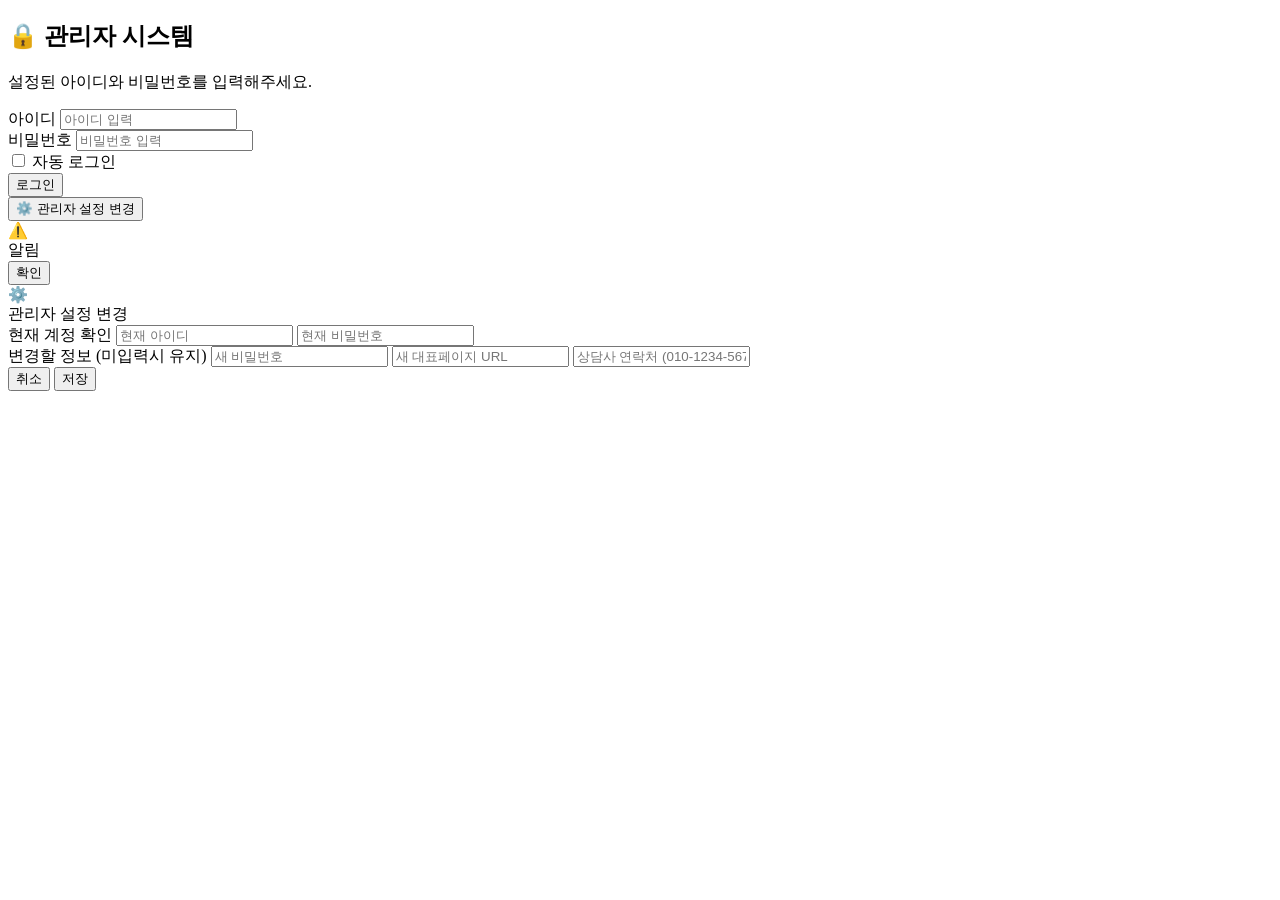
==== admin.html @ 527d06ab "Add files via upload" ====
<!DOCTYPE html>
<html lang="ko">
<head>
  <meta charset="UTF-8">
  <meta name="viewport" content="width=device-width, initial-scale=1.0, viewport-fit=cover, maximum-scale=1.0, user-scalable=no">
  <title>DSR 계산기 - 관리자 로그인</title>
  <link rel="icon" type="image/png" href="../ico/admin_ico.png?v=1.2">
  <link rel="apple-touch-icon" href="../ico/admin_ico.png?v=1.2">
  <link rel="manifest" href="app_admin.json">
  <meta name="apple-mobile-web-app-capable" content="yes">
  <meta name="apple-mobile-web-app-status-bar-style" content="black-translucent">
  <meta name="apple-mobile-web-app-title" content="DSR 관리자">
  <link rel="stylesheet" href="./css/common.css" media="all">
  <link rel="stylesheet" href="./css/admin.css" media="all">
</head>
<body>

  <div class="admin-container">
    <div class="admin-card">
      <div class="admin-header">
        <h2>&#128274; 관리자 시스템</h2>
        <p>설정된 아이디와 비밀번호를 입력해주세요.</p>
      </div>
      <div class="admin-input-group">
        <label>아이디</label>
        <input type="text" id="adminId" placeholder="아이디 입력" autocomplete="off">
      </div>
      <div class="admin-input-group">
        <label>비밀번호</label>
        <input type="password" id="adminPw" placeholder="비밀번호 입력">
      </div>
      <div class="admin-remember-row">
        <label class="admin-remember-label">
          <input type="checkbox" id="autoLoginChk" class="admin-remember-chk">
          <span class="admin-remember-mark"></span>
          <span class="admin-remember-text">자동 로그인</span>
        </label>
      </div>
      <button class="btn-login" onclick="attemptLogin()">로그인</button>
      <div class="admin-footer">
        <button class="btn-text" onclick="changeAdminSettings()">&#9881;&#65039; 관리자 설정 변경</button>
      </div>
    </div>
  </div>

  <!-- 알림 모달 -->
  <div id="customModal" class="modal-overlay admin-modal-overlay">
    <div class="modal-content">
      <span id="modalIcon" class="modal-icon">&#9888;&#65039;</span>
      <div id="modalMsg" class="modal-text">알림</div>
      <button class="modal-btn" id="modalConfirm">확인</button>
    </div>
  </div>

  <!-- 설정 변경 모달 -->
  <div id="settingsModal" class="modal-overlay admin-modal-overlay">
    <div class="modal-content settings-modal-content">
      <span class="modal-icon">&#9881;&#65039;</span>
      <div class="modal-text settings-modal-title">관리자 설정 변경</div>
      <div class="settings-section">
        <label class="settings-label">현재 계정 확인</label>
        <input type="text"     id="setCurId" placeholder="현재 아이디"   class="modal-input" autocomplete="off">
        <input type="password" id="setCurPw" placeholder="현재 비밀번호" class="modal-input mt-6">
      </div>
      <div class="settings-section-divider">
        <label class="settings-label">변경할 정보 (미입력시 유지)</label>
        <input type="password" id="setNewPw"    placeholder="새 비밀번호"                     class="modal-input">
        <input type="text"     id="setNewUrl"   placeholder="새 대표페이지 URL"               class="modal-input mt-6">
        <input type="tel"      id="setNewPhone" placeholder="상담사 연락처 (010-1234-5678)"   class="modal-input mt-6">
      </div>
      <div class="modal-btn-group">
        <button class="modal-btn modal-btn-cancel" onclick="closeSettingsModal()">취소</button>
        <button class="modal-btn" onclick="saveSettingsFromModal()">저장</button>
      </div>
    </div>
  </div>

  <!--
    admin.js 는 body 맨 끝에서 정적 로드
    - DOM 파싱 완료 후 실행 → DOMContentLoaded 타이밍 문제 없음
    - 단일 로드 → const/let 재선언 오류 없음
    - common.js 미로드 → showAlert 충돌 없음
  -->
  <script src="./js/admin-login.js"></script>
</body>
</html>
---- css/common.css ----

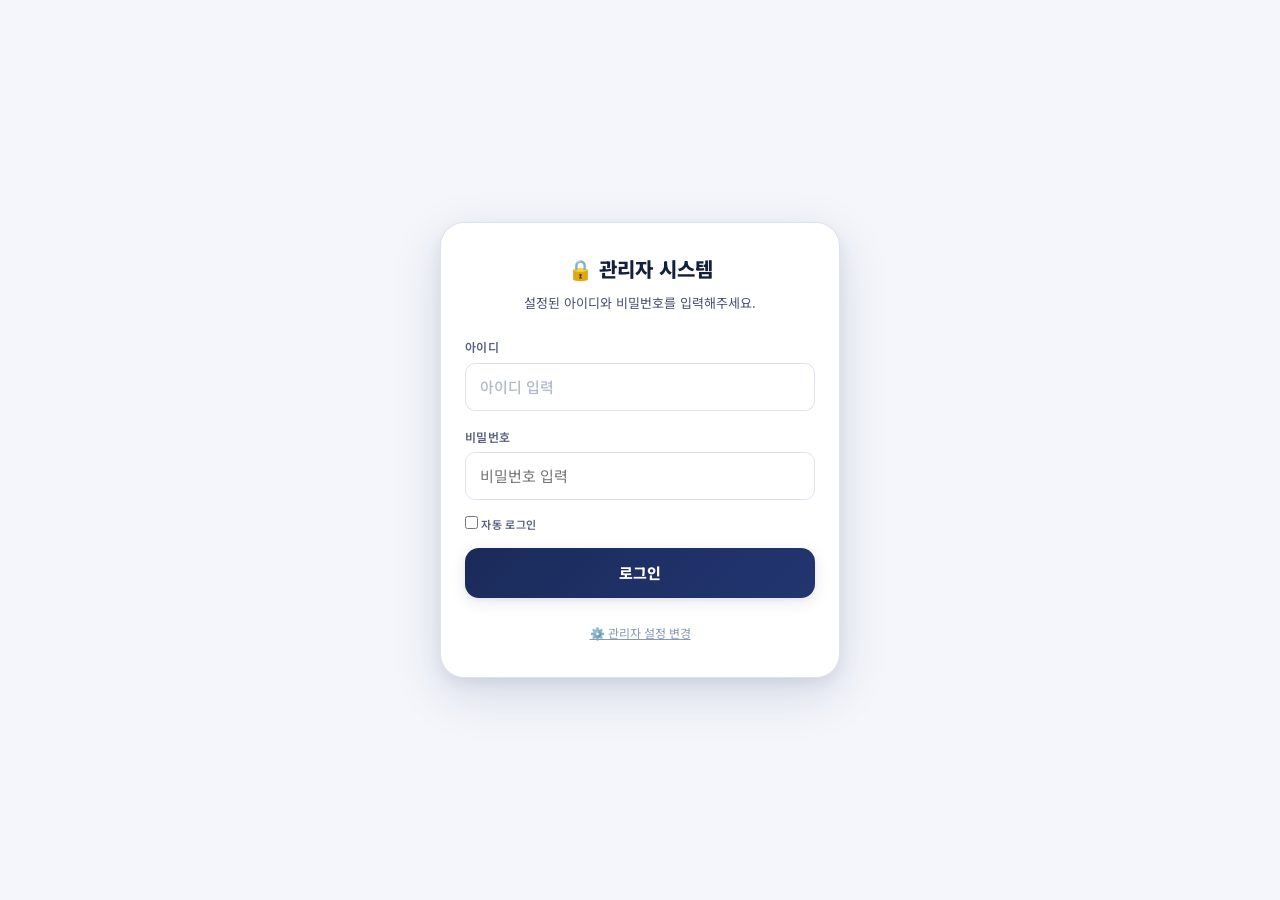
==== commit 2920383c: "Update admin.html" ====
--- a/admin.html
+++ b/admin.html
@@ -4,8 +4,8 @@
   <meta charset="UTF-8">
   <meta name="viewport" content="width=device-width, initial-scale=1.0, viewport-fit=cover, maximum-scale=1.0, user-scalable=no">
   <title>DSR 계산기 - 관리자 로그인</title>
-  <link rel="icon" type="image/png" href="../ico/admin_ico.png?v=1.2">
-  <link rel="apple-touch-icon" href="../ico/admin_ico.png?v=1.2">
+  <link rel="icon" type="image/png" href="./ico/admin_ico.png?v=1.2">
+  <link rel="apple-touch-icon" href="./ico/admin_ico.png?v=1.2">
   <link rel="manifest" href="app_admin.json">
   <meta name="apple-mobile-web-app-capable" content="yes">
   <meta name="apple-mobile-web-app-status-bar-style" content="black-translucent">
--- a/css/common.css
+++ b/css/common.css
@@ -1 +1 @@
-
+@import "./style.css";
--- a/css/admin.css
+++ b/css/admin.css
@@ -0,0 +1,103 @@
+/* =============================================================================
+   DSR 계산기 — 관리자 페이지 전용 스타일 (admin.css)
+   ============================================================================= */
+
+/* ── 관리자 로그인 페이지 기본 ── */
+.admin-container {
+  min-height: 100vh; display: flex; align-items: center; justify-content: center;
+  padding: 20px; background: var(--bg-page);
+}
+.admin-card {
+  background: var(--bg-surface); border: 1.5px solid var(--border);
+  border-radius: var(--radius-xl); padding: 30px 24px;
+  width: 100%; max-width: 400px; box-shadow: var(--shadow-xl);
+  animation: fade-up 0.4s var(--ease) both;
+}
+.admin-header { text-align: center; margin-bottom: 24px; }
+.admin-header h2 { font-size: 20px; font-weight: 800; color: var(--text-primary); margin-bottom: 8px; }
+.admin-header p { font-size: 13px; color: var(--text-secondary); }
+
+.admin-input-group { margin-bottom: 16px; }
+.admin-input-group label { display: block; font-size: 12px; font-weight: 600; color: var(--text-label); margin-bottom: 6px; }
+.admin-input-group input { 
+  width: 100%; height: 48px; padding: 0 14px; 
+  border: 1.5px solid var(--border); border-radius: var(--radius-sm); 
+  background: var(--bg-input); color: var(--text-primary); 
+  font-size: 15px; outline: none; transition: border-color 0.2s; 
+}
+.admin-input-group input:focus { border-color: var(--kb-yellow); box-shadow: 0 0 0 3px rgba(255,184,28,0.15); }
+
+.btn-login { 
+  width: 100%; height: 50px; 
+  background: linear-gradient(135deg, var(--kb-navy) 0%, var(--kb-navy-mid) 100%); 
+  color: #fff; border-radius: var(--radius-md); font-size: 15px; font-weight: 800; 
+  margin-top: 10px; box-shadow: var(--shadow-md); transition: opacity 0.2s; 
+}
+.btn-login:hover { opacity: 0.9; }
+
+.admin-footer { margin-top: 20px; text-align: center; }
+.btn-text { font-size: 12px; color: var(--text-muted); text-decoration: underline; cursor: pointer; background: none; border: none; padding: 5px; }
+
+
+/* ── 관리자 전용 커스텀 모달 스타일 ── */
+.admin-modal-overlay {
+  display: none; /* JS에서 flex로 제어 */
+  z-index: 9999;
+}
+
+.settings-modal-content {
+  max-width: 360px;
+}
+
+.settings-modal-title {
+  text-align: center; 
+  font-weight: 800; 
+  font-size: 16px; 
+  margin-bottom: 16px;
+}
+
+.settings-section {
+  text-align: left; 
+  margin-bottom: 12px;
+}
+
+.settings-section-divider {
+  text-align: left; 
+  margin-bottom: 20px; 
+  border-top: 1px dashed var(--border); 
+  padding-top: 14px;
+}
+
+.settings-label {
+  font-size: 11px; 
+  font-weight: 700; 
+  color: var(--text-muted); 
+  margin-bottom: 4px; 
+  display: block;
+}
+
+/* 모달 내부 인풋 공통 */
+.modal-input {
+  width: 100%; height: 42px; padding: 0 12px;
+  background: var(--bg-input); border: 1.5px solid var(--border);
+  border-radius: var(--radius-sm); color: var(--text-primary);
+  font-size: 14px; outline: none; transition: border-color 0.2s;
+}
+.modal-input:focus { border-color: var(--kb-yellow); box-shadow: 0 0 0 3px rgba(255,184,28,0.15); }
+.modal-input.mt-6 { margin-top: 6px; }
+
+/* 모달 버튼 그룹 */
+.modal-btn-group {
+  display: flex; 
+  gap: 8px;
+}
+
+.modal-btn-cancel {
+  background: var(--bg-surface-3); 
+  color: var(--text-secondary);
+  box-shadow: none;
+}
+.modal-btn-cancel:hover { 
+  background: var(--bg-surface-2); 
+  color: var(--text-primary); 
+}
